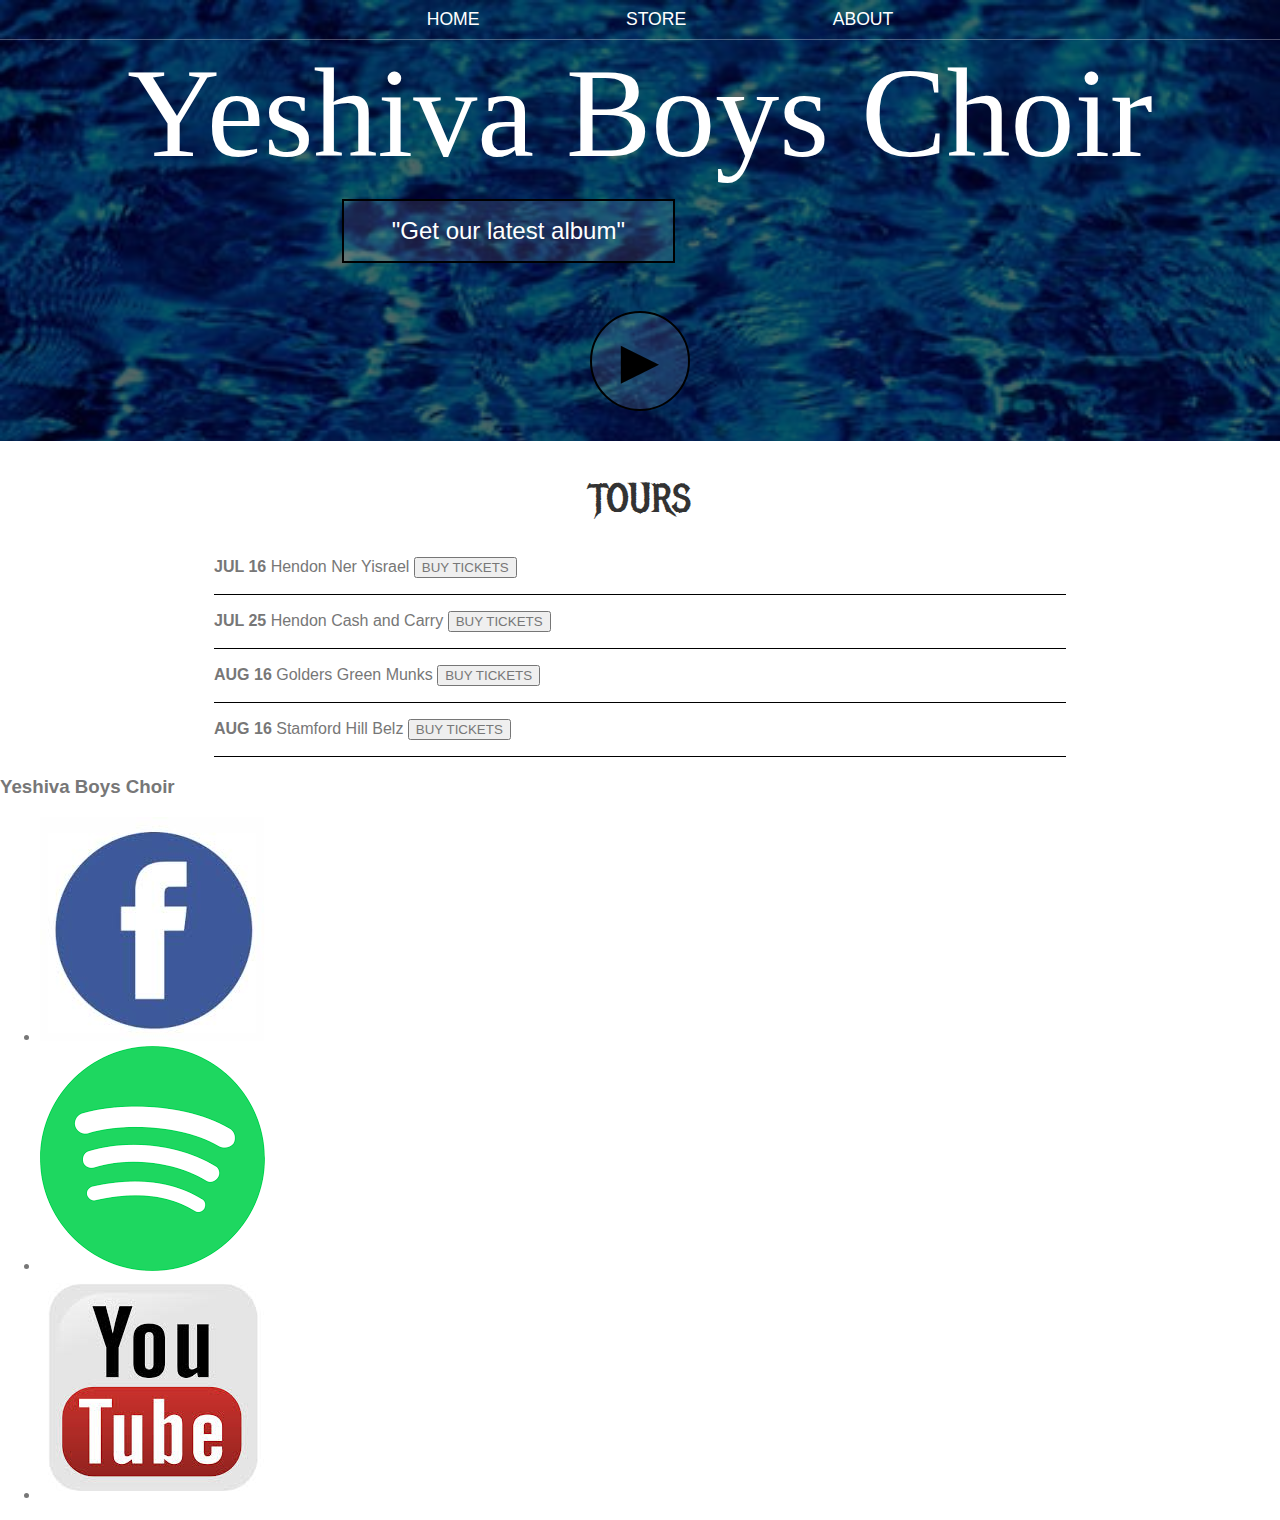
==== index.html @ 8f94a109 "First commit" ====
<!DOCTYPE html>
<html>
    <head>
        <title>YBC</title>
        <meta name = "description" content="This is the description">
        <link rel="stylesheet" href="styles.css" />
    </head>
    <body>
        <header class="main-header">
            <nav class="nav main-nav">
                <ul>
                    <li><a href = "index.html">HOME</a></li>
                    <li><a href = "store.html">STORE</a></li>
                    <li> <a href = "about.html">ABOUT</a></li>
                </ul>
            </nav>
            <h1 class="band-name band-name-large">Yeshiva Boys Choir</h1>
            <div class = "container">
                <button class = "btn btn-header" type="button">"Get our latest album"</button>
            </div>
            <button class = "btn btn-header btn-play" type="button">&#9658;</button>
        </header>
        <section class="content-section container">
            <h2 class="section-header">TOURS</h2>
            <div>
                <div class="tour-row">
                    <strong>JUL 16</strong>
                    <span>Hendon</span>
                    <span>Ner Yisrael</span>
                    <button type="button">BUY TICKETS</button>
                </div>
                <div class="tour-row">
                    <strong>JUL 25</strong>
                    <span>Hendon</span>
                    <span>Cash and Carry</span>
                    <button type="button">BUY TICKETS</button>
                </div>
                <div class="tour-row">
                    <strong>AUG 16</strong>
                    <span>Golders Green</span>
                    <span>Munks</span>
                    <button type="button">BUY TICKETS</button>
                </div>
                <div class="tour-row">
                    <strong>AUG 16</strong>
                    <span>Stamford Hill</span>
                    <span>Belz</span>
                    <button type="button">BUY TICKETS</button>
                </div>
            </div>
        </section>
        <footer>
            <h3>Yeshiva Boys Choir</h3>
            <ul>
                <li>
                    <a href = "https://facebook.com" target="_blank">
                        <img src = "Images/Facebook.jpeg">
                    </a> 
                </li>
                <li>
                    <a href = "https://spotify.com" target="_blank">
                        <img src = "Images/Spotify.png"></li>
                    </a>
                <li>
                    <a href = "https://youtube.com" target="_blank">
                        <img src = "Images/youtube.jpeg">
                    </a>
                </li>
            </ul>
        </footer>
    </body>
</html>
---- styles.css ----
@import url(https://fonts.googleapis.com/css2?family=Metal+Mania&display=swap);

@font-face{
    font-family: "Booter - five zero";
    src: url("Fonts/booter.five-zero.ttf")format("ttf");
    font-weight: normal;
    font-style: normal;
}

*{
    box-sizing: border-box;
    font-family: 'PT Sans', sans-serif;
    color: #777;
}

html, body {
    margin: 0;
    padding: 0;
}

.nav ul {
    margin: 0;
}

.nav li {
    display: inline;
}

.nav a {
    display: inline-block;
    padding: .5em;
    color: white;
    text-decoration: none;
}

.main-nav {
    text-align: center;
    font-size: 1.1em;
    font-weight: lighter;
    border-bottom: 1px solid rgba(255, 255, 255, .3);
}

.main-nav li {
    padding: 0 5%;
}

.nav a:hover{
    background-color: rgba(255, 255, 255, .3);
}

.main-header {
    background-color: rgba(0, 0, 0, .6);
    background-image: url("Images/aboutHeaderBackround.jpeg");
    background-blend-mode: multiply;
    background-size: cover;
    padding-bottom: 30px;
}

.band-name {
    text-align: center;
    margin: 0;
    font-size: 4em;
    font-family: "Booter - five zero";
    font-weight: normal;
    color: white;
}

.band-name-large{
    font-size: 8em;
}

.content-section {
    margin: 1em;
}

.container {
    max-width: 900px;
    margin: 0 auto;
    padding: 0 1.5em;
}

.section-header {
    font-family:  'Metal Mania', cursive;
    font-weight: normal;
    color: #333;
    text-align: center;
    font-size: 2.5em;
}

.about-band-image {
    float: left;
    height: 200px;
    width: 200px;
    margin: 15px;
  
  
    border-radius: 50%;
}

.main-footer {
    background-color: #56CCF2;
    color: white;
    padding: .25em 0;
}

.main-footer-container {
    display: flex;
}

.main-footer-container ul {
    flex-grow: 1;
    text-align: end;
}

.footer-nav li {
    padding: 0 .5em;
}

.footer-nav img {
    width: 30px;
    height: 30px;
}

.btn {
    text-align: center;
    vertical-align: middle;
    padding: 0.67em;
    cursor: pointer;
}

.btn-header {
    margin: .5em 15% 2em 15%;
    color: white;
    border: 2px solid black;
    background-color: rgba(255, 255, 255, .1);
    border-radius: 0;
    font-size: 1.5em;
    font-weight: lighter;
    padding-left: 2em;
    padding-right: 2em;
}

.btn-header:hover {
    background-color: rgba(255, 255, 255, .3);
}

.btn-play {
    display: block;
    margin: 0 auto;
    color: black;
    font-size: 4em;
    border-radius: 50%;
    padding: 0;
    width: 100px;
    height: 100px;
}

.tour-row {
    border-bottom: 1px solid black;
    padding-bottom: 1em;
    margin-bottom: 1em;
}
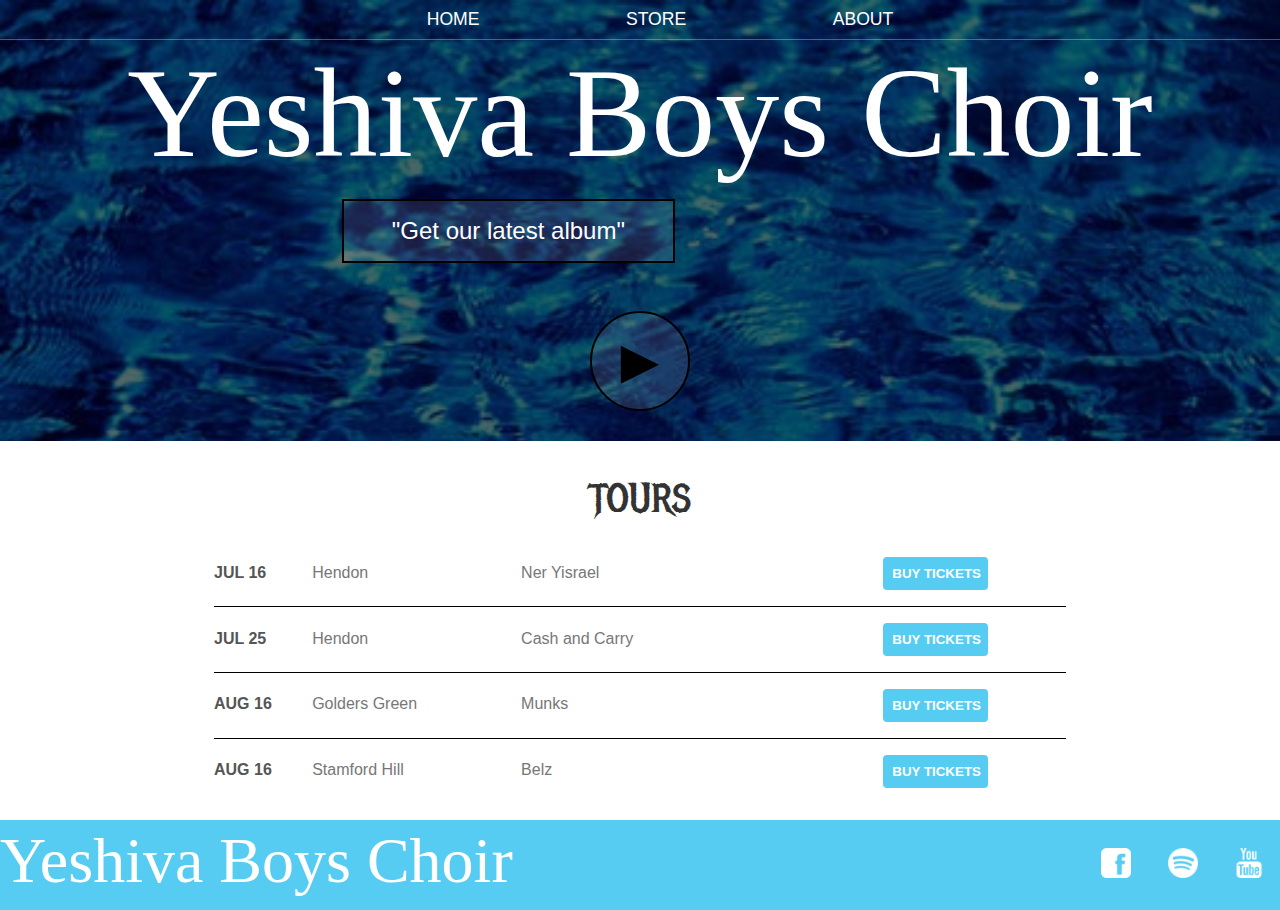
==== commit 4f0fee19: "CSS updates" ====
--- a/index.html
+++ b/index.html
@@ -24,46 +24,47 @@
             <h2 class="section-header">TOURS</h2>
             <div>
                 <div class="tour-row">
-                    <strong>JUL 16</strong>
-                    <span>Hendon</span>
-                    <span>Ner Yisrael</span>
-                    <button type="button">BUY TICKETS</button>
+                    <span class = "tour-item tour-date">JUL 16</span>
+                    <span class = "tour-item tour-city">Hendon</span>
+                    <span class = "tour-item tour-arena">Ner Yisrael</span>
+                    <button type="button" class = "btn tour-item tour-btn btn-primary">BUY TICKETS</button>
                 </div>
                 <div class="tour-row">
-                    <strong>JUL 25</strong>
-                    <span>Hendon</span>
-                    <span>Cash and Carry</span>
-                    <button type="button">BUY TICKETS</button>
+                    <span class = "tour-item tour-date">JUL 25</span>
+                    <span class = "tour-item tour-city">Hendon</span>
+                    <span class = "tour-item tour-arena">Cash and Carry</span>
+                    <button type="button" class = "btn tour-item tour-btn btn-primary">BUY TICKETS</button>
                 </div>
                 <div class="tour-row">
-                    <strong>AUG 16</strong>
-                    <span>Golders Green</span>
-                    <span>Munks</span>
-                    <button type="button">BUY TICKETS</button>
+                    <span class = "tour-item tour-date">AUG 16</span>
+                    <span class = "tour-item tour-city">Golders Green</span>
+                    <span class = "tour-item tour-arena">Munks</span>
+                    <button type="button" class = "btn tour-item tour-btn btn-primary">BUY TICKETS</button>
                 </div>
                 <div class="tour-row">
-                    <strong>AUG 16</strong>
-                    <span>Stamford Hill</span>
-                    <span>Belz</span>
-                    <button type="button">BUY TICKETS</button>
+                    <span class = "tour-item tour-date">AUG 16</span>
+                    <span class = "tour-item tour-city">Stamford Hill</span>
+                    <span class = "tour-item tour-arena">Belz</span>
+                    <button type="button" class = "btn tour-item tour-btn btn-primary">BUY TICKETS</button>
                 </div>
             </div>
         </section>
-        <footer>
-            <h3>Yeshiva Boys Choir</h3>
-            <ul>
+        <footer class = "main-footer main-footer-container">
+            <h3 class = "band-name">Yeshiva Boys Choir</h3>
+            <ul class = "nav footer-nav">
                 <li>
                     <a href = "https://facebook.com" target="_blank">
-                        <img src = "Images/Facebook.jpeg">
+                        <img src = "Images/Facebook.png">
                     </a> 
                 </li>
                 <li>
                     <a href = "https://spotify.com" target="_blank">
-                        <img src = "Images/Spotify.png"></li>
+                        <img src = "Images/Spotify.png">
                     </a>
+                </li>
                 <li>
                     <a href = "https://youtube.com" target="_blank">
-                        <img src = "Images/youtube.jpeg">
+                        <img src = "Images/Youtube.png">
                     </a>
                 </li>
             </ul>
--- a/styles.css
+++ b/styles.css
@@ -159,4 +159,180 @@
     border-bottom: 1px solid black;
     padding-bottom: 1em;
     margin-bottom: 1em;
+}
+
+.tour-row:last-child {
+    border-bottom: none;
+}
+
+.tour-item {
+    display: inline-block;
+    padding-right: .5em;
+}
+
+.tour-date {
+    color: #555;
+    font-weight: bold;
+    width: 11%;
+}
+
+.tour-city {
+    width: 24%;
+}
+
+.tour-arena {
+    width: 42%;
+}
+
+.tour.btn{
+    max-width: 19%;
+}
+
+.btn-primary {
+    color: white;
+    background-color: #56CCF2;
+    border: none;
+    border-radius: .3em;
+    font-weight: bold;
+}
+
+.btn-primary:hover {
+    background-color: #2D9CDB;
+}
+
+.shop-item {
+    margin: 30px;
+}
+
+.shop-item-title {
+    display: block;
+    width: 100%;
+    text-align: center;
+    font-weight: bold;
+    font-size:  1.5em;
+    color: #333;
+    margin-bottom: 15px;
+}
+
+.shop-item-image {
+    height: 250px;
+}
+
+.shop-item-details {
+    display: flex;
+    align-items: center;
+    padding: 5px;
+}
+
+.shop-item-price {
+    flex-grow: 1;
+    color: #333;
+}
+
+.shop-items {
+    display: flex;
+    flex-wrap: wrap;
+    justify-content: space-around;
+}
+
+.cart-header {
+    font-weight: bold;
+    font-size: 1.2em;
+    color: #333;
+}
+
+.cart-column {
+    display: flex;
+    align-items: center;
+    border-bottom: 1px solid black;
+    margin-right: 1.5em;
+    padding-bottom: 10px;
+    margin-top: 10px;
+}
+
+.cart-row {
+    display: flex;
+}
+
+.cart-item {
+    width: 45%;
+}
+
+.cart-price  {
+    width: 20%;
+    font-size: 1.2em;
+    color: #333;
+}
+
+.cart-quantity {
+    width: 35%;
+}
+
+.cart-item-title {
+    color: #333;
+    margin-left: .5em;
+    font-size:1.2em;
+}
+
+.cart-item-image {
+    width: 75px;
+    height: auto;
+    border-radius: 10px;
+}
+
+.btn-danger {
+    color: white;
+    background-color: #EB5757;
+    border: none;
+    border-radius: .3em;
+    font-weight: bold;
+}
+
+.btn-danger:hover {
+    background-color: #CC4C4C;
+}
+
+.cart-quantity-input {
+    height: 34px;
+    width: 50px;
+    border-radius: 5px;
+    border: 1px solid #56CCF2;
+    background-color: #eee;
+    color: #333;
+    padding: 0;
+    text-align: center;
+    font-size: 1.2em;
+    margin-right: 25px;
+}
+
+.cart-row:last-child {
+    border-bottom: 1px solid black;
+}
+
+.cart-row:last-child .cart-column {
+    border: none;
+}
+
+.cart-total {
+    text-align: end;
+    margin-top: 10px;
+    margin-right: 10px;
+}
+
+.cart-total-title {
+    font-weight: bold;
+    font-size: 1.5em;
+    color: black;
+    margin-right: 20px;
+}
+
+.cart-total-price {
+    color: #333;
+    font-size: 1.1em;
+}
+
+.btn-purchase {
+    display: block;
+    margin: 40px auto 80px auto;
+    font-size: 1.75em;
 }